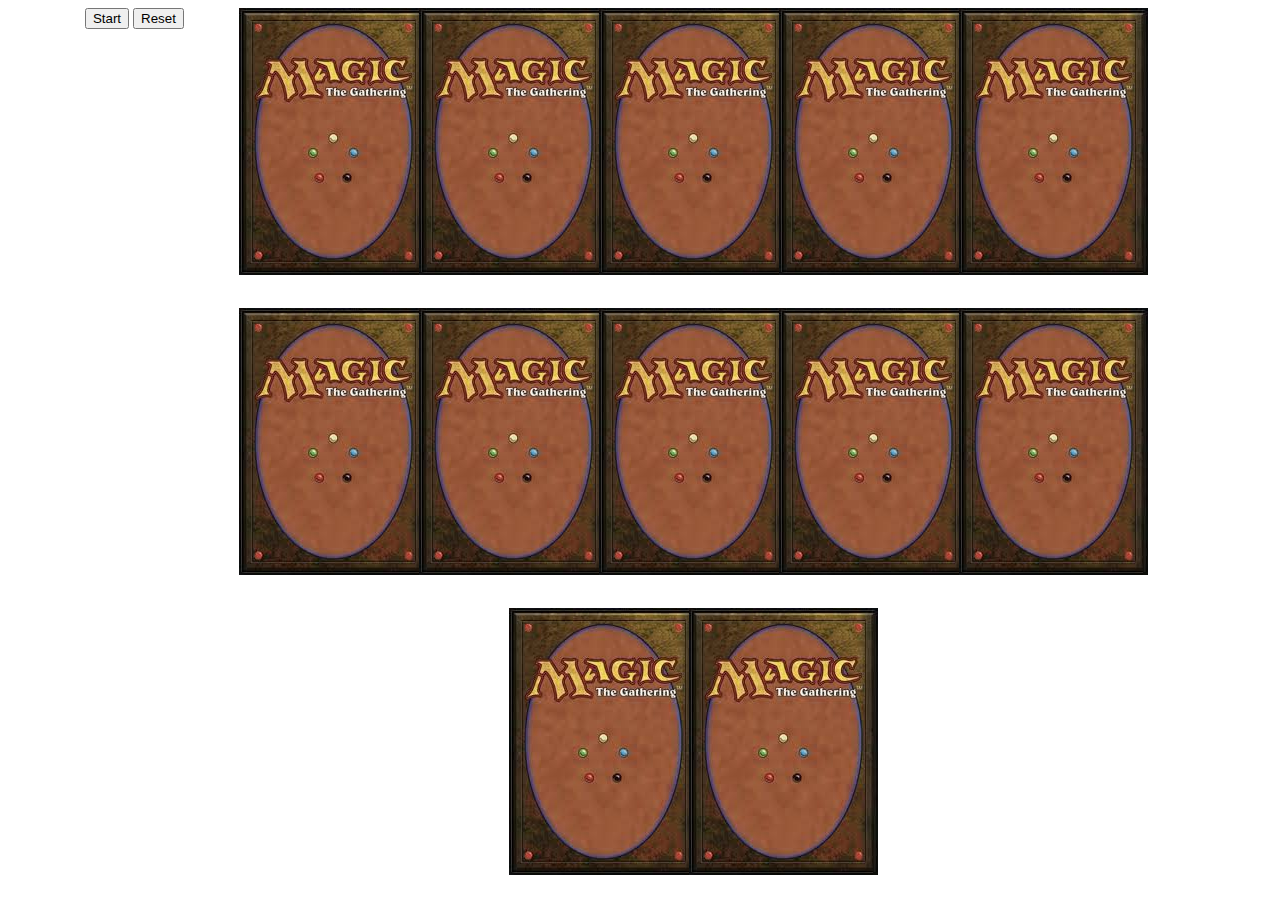
==== index.html @ c3149392 "working game, styling is shit" ====
<!Doctype html>
<html>
<head>
	
	<link href="css/style.css" rel="stylesheet">

</head>

<body>


	<div class="buttons">
		<button id="start">Start</button>
		<button id="reset">Reset</button>
		<p id="timer"></p>
	</div>
	<div id="wholeGame">

	</div>

	<script src="js/card_game.js"></script>
</body>
</html>
---- css/style.css ----
body{ 
	display: flex;
	justify-content: center;
	align-content: center;
}

#wholeGame{
	width: 80%;
	height: 100vh;
	display: flex;
	flex-wrap: wrap;
	justify-content: center;
	align-content: center;
}

.card, .front, .back {
	width: 180px;
	height: 300px;
}

/* flip speed goes here */
.card {
	transition: 0.6s;
	transform-style: preserve-3d;
	position: relative;
}

/* hide back of pane during swap */
.front, .back {
	backface-visibility: hidden;
	position: absolute;
	top: 0;
	left: 0;
}

/* front pane, placed above back */
.front {
	z-index: 2;
	/* for firefox 31 */
	transform: rotateY(0deg);
}

/* back, initially hidden pane */
.back {
	transform: rotateY(180deg);
}

.flip{
	transform: rotateY(180deg);
}
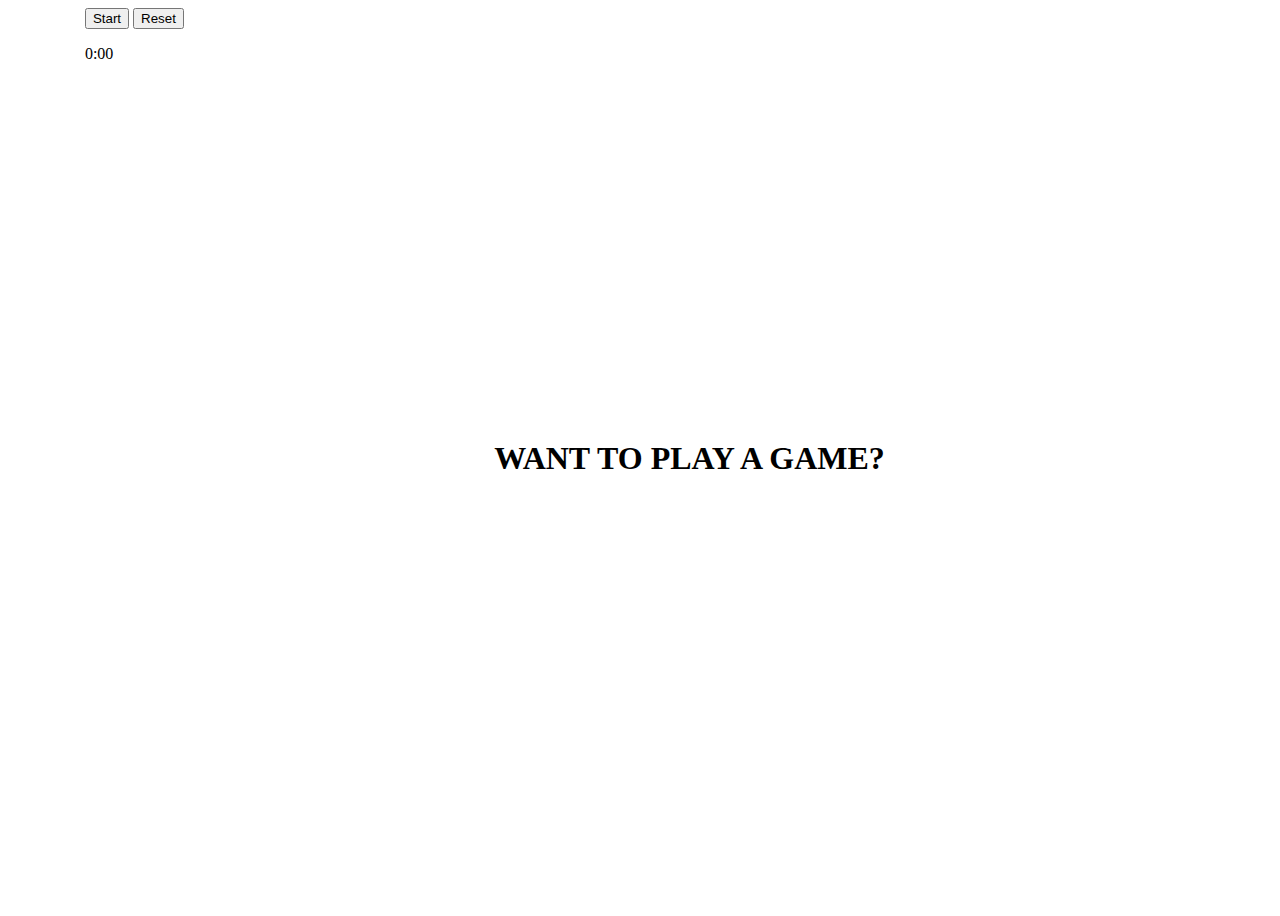
==== commit c8109cc8: "added scss file, added start button function" ====
--- a/index.html
+++ b/index.html
@@ -1,21 +1,19 @@
 <!Doctype html>
 <html>
 <head>
-	
 	<link href="css/style.css" rel="stylesheet">
-
 </head>
 
 <body>
 
-
 	<div class="buttons">
 		<button id="start">Start</button>
 		<button id="reset">Reset</button>
-		<p id="timer"></p>
+		<p id="timer">0:00</p>
 	</div>
-	<div id="wholeGame">
-
+    
+    <div id="wholeGame">
+        <h1>WANT TO PLAY A GAME?</h1>
 	</div>
 
 	<script src="js/card_game.js"></script>
--- a/css/style.css
+++ b/css/style.css
@@ -1,50 +1,44 @@
-body{ 
-	display: flex;
-	justify-content: center;
-	align-content: center;
-}
+body {
+  display: flex;
+  justify-content: center;
+  align-content: center; }
 
-#wholeGame{
-	width: 80%;
-	height: 100vh;
-	display: flex;
-	flex-wrap: wrap;
-	justify-content: center;
-	align-content: center;
-}
+#wholeGame {
+  width: 80%;
+  height: 100vh;
+  display: flex;
+  flex-wrap: wrap;
+  justify-content: center;
+  align-content: center; }
 
 .card, .front, .back {
-	width: 180px;
-	height: 300px;
-}
+  width: 180px;
+  height: 300px; }
 
 /* flip speed goes here */
 .card {
-	transition: 0.6s;
-	transform-style: preserve-3d;
-	position: relative;
-}
+  transition: 0.6s;
+  transform-style: preserve-3d;
+  position: relative; }
 
 /* hide back of pane during swap */
 .front, .back {
-	backface-visibility: hidden;
-	position: absolute;
-	top: 0;
-	left: 0;
-}
+  backface-visibility: hidden;
+  position: absolute;
+  top: 0;
+  left: 0; }
 
 /* front pane, placed above back */
 .front {
-	z-index: 2;
-	/* for firefox 31 */
-	transform: rotateY(0deg);
-}
+  z-index: 2;
+  /* for firefox 31 */
+  transform: rotateY(0deg); }
 
 /* back, initially hidden pane */
 .back {
-	transform: rotateY(180deg);
-}
+  transform: rotateY(180deg); }
 
-.flip{
-	transform: rotateY(180deg);
-}
+.flip {
+  transform: rotateY(180deg); }
+
+/*# sourceMappingURL=style.css.map */
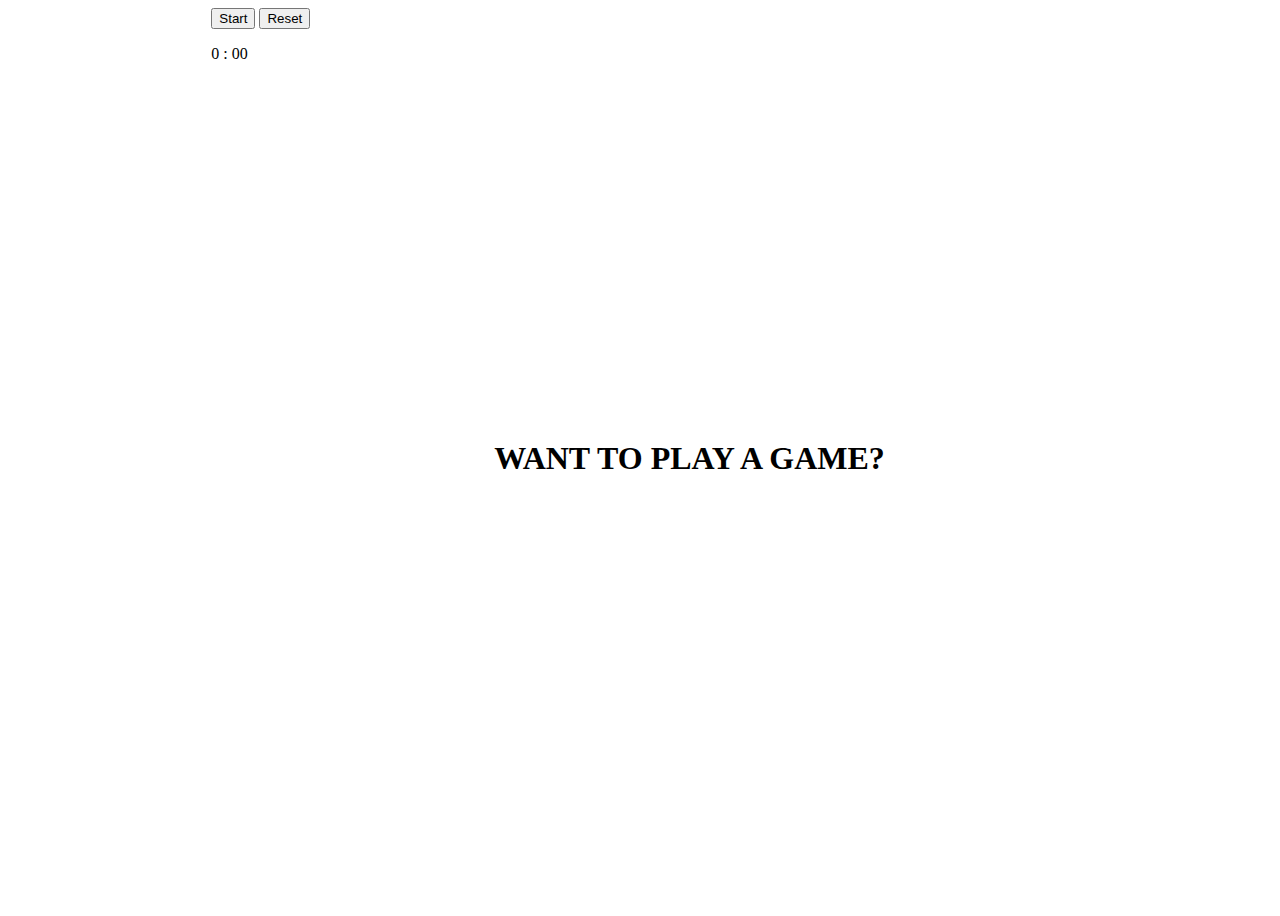
==== commit e70808e1: "added reset button, and stop watch functionality" ====
--- a/index.html
+++ b/index.html
@@ -9,7 +9,7 @@
 	<div class="buttons">
 		<button id="start">Start</button>
 		<button id="reset">Reset</button>
-		<p id="timer">0:00</p>
+		<p id="stopWatch">0 : 00</p>
 	</div>
     
     <div id="wholeGame">
--- a/css/style.css
+++ b/css/style.css
@@ -4,14 +4,14 @@
   align-content: center; }
 
 #wholeGame {
-  width: 80%;
+  width: 60%;
   height: 100vh;
   display: flex;
   flex-wrap: wrap;
   justify-content: center;
   align-content: center; }
 
-.card, .front, .back {
+.card {
   width: 180px;
   height: 300px; }
 
